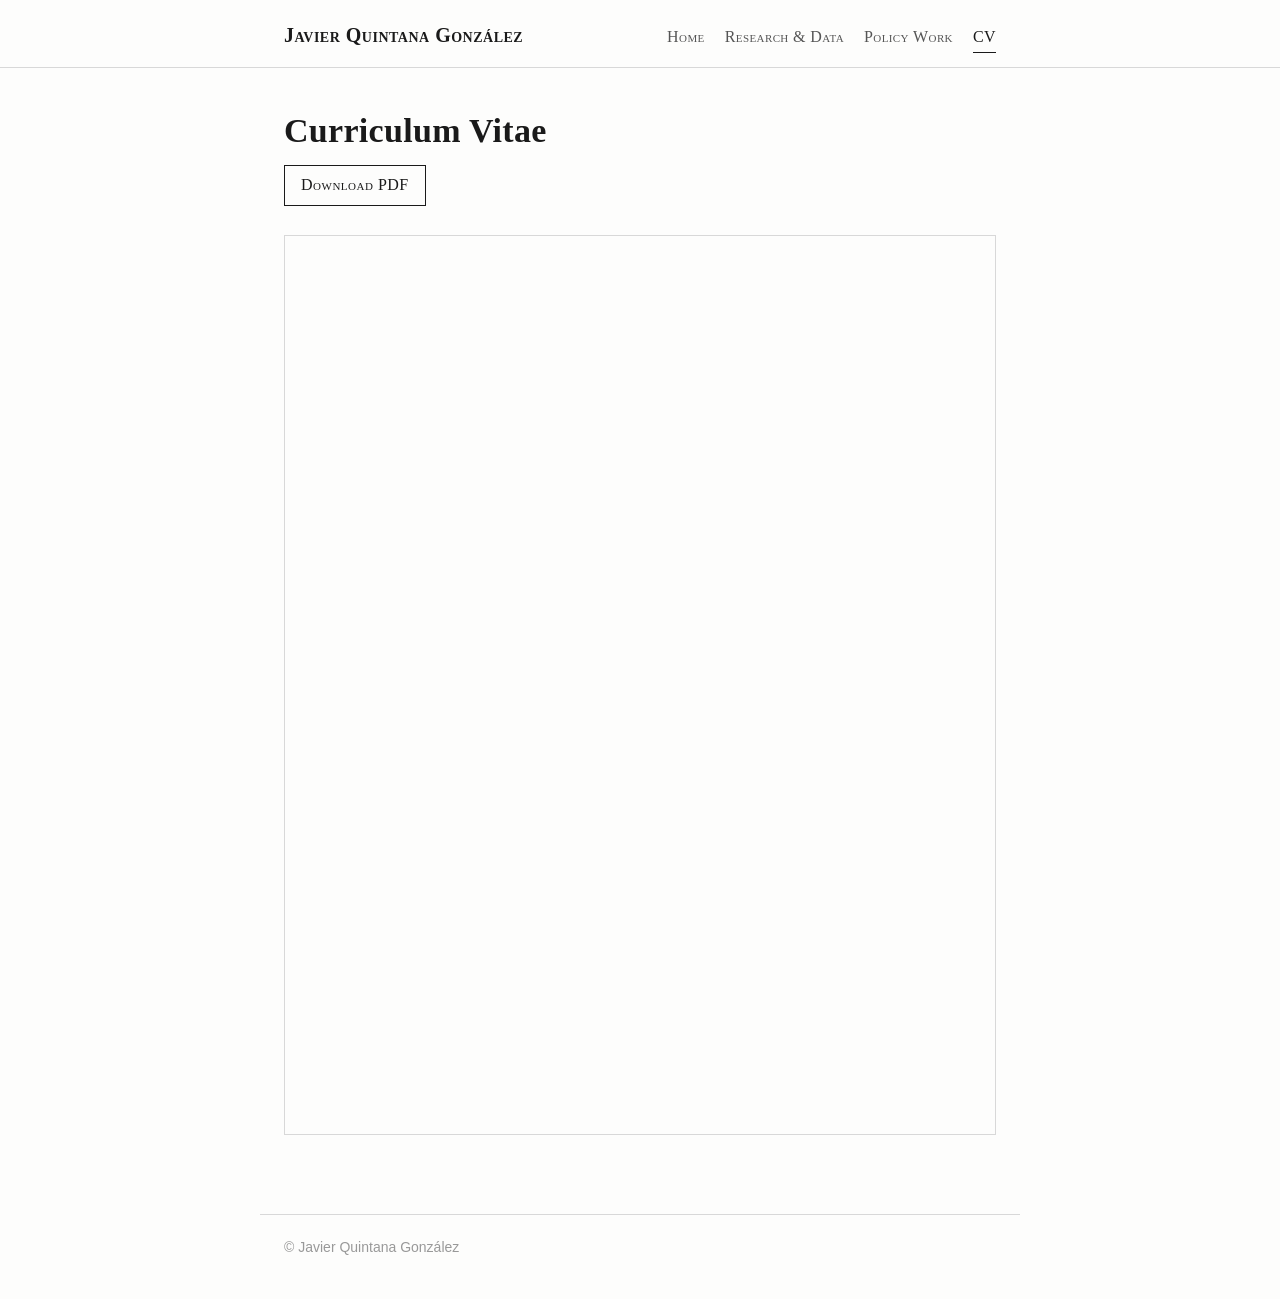
==== cv.html @ 0405611f "Add files via upload" ====
<!DOCTYPE html>
<html lang="en">
<head>
<meta charset="utf-8">
<meta name="viewport" content="width=device-width, initial-scale=1">
<title>CV — Javier Quintana González</title>
<link rel="stylesheet" href="style.css">
</head>
<body>
<header class="site">
  <div class="nav-inner">
    <a class="nav-name" href="index.html">Javier Quintana González</a>
    <nav class="menu">
      <a href="index.html">Home</a>
      <a href="research.html">Research &amp; Data</a>
      <a href="policy.html">Policy Work</a>
      <a href="cv.html" class="active">CV</a>
    </nav>
  </div>
</header>

<main>
  <h1 class="title">Curriculum Vitae</h1>
  <div class="cv-actions">
    <a class="btn" href="cv_javier_quintana.pdf" target="_blank" rel="noopener">Download PDF</a>
  </div>
  <iframe class="pdf-frame" src="cv_javier_quintana.pdf" title="CV of Javier Quintana González"></iframe>
</main>

<footer class="site">
  &copy; Javier Quintana González
</footer>
</body>
</html>
---- style.css ----
/* ---- Javier Quintana González — academic site ---- */
:root{
  --ink:#1a1a1a;
  --muted:#555;
  --rule:#d8d8d8;
  --link:#3a4a63;
  --link-hover:#8a1c1c;
  --bg:#fdfdfc;
  --maxw:760px;
}
*{box-sizing:border-box;}
html{-webkit-text-size-adjust:100%;}
body{
  margin:0;
  background:var(--bg);
  color:var(--ink);
  font-family:Georgia,"Times New Roman",Times,serif;
  font-size:18px;
  line-height:1.55;
}
a{color:var(--link);text-decoration:none;border-bottom:1px solid transparent;}
a:hover{color:var(--link-hover);border-bottom-color:currentColor;}

/* ---- top navigation ---- */
header.site{
  border-bottom:1px solid var(--rule);
  background:var(--bg);
}
.nav-inner{
  max-width:var(--maxw);
  margin:0 auto;
  padding:20px 24px 14px;
  display:flex;
  flex-wrap:wrap;
  align-items:baseline;
  justify-content:space-between;
  gap:6px 18px;
}
.nav-name{
  font-variant:small-caps;
  letter-spacing:.5px;
  font-size:20px;
  font-weight:700;
  color:var(--ink);
  border:0;
}
.nav-name:hover{color:var(--ink);}
nav.menu{display:flex;gap:20px;flex-wrap:wrap;}
nav.menu a{
  font-variant:small-caps;
  font-size:16px;
  letter-spacing:.4px;
  color:var(--muted);
  border:0;
  padding-bottom:2px;
}
nav.menu a:hover,nav.menu a.active{color:var(--ink);border-bottom:1px solid var(--ink);}

/* ---- main ---- */
main{max-width:var(--maxw);margin:0 auto;padding:34px 24px 70px;}

h1.title{
  font-size:34px;
  font-weight:700;
  margin:.1em 0 .1em;
  letter-spacing:.3px;
}
.subtitle{color:var(--muted);font-style:italic;font-size:20px;margin:0 0 1.4em;}

/* section headings, echoing the classic CV */
h2.section{
  font-variant:small-caps;
  letter-spacing:.6px;
  font-size:21px;
  font-weight:700;
  margin:1.9em 0 .1em;
  padding-bottom:.12em;
  border-bottom:.5px solid var(--ink);
}

/* ---- home layout ---- */
.home-grid{display:flex;gap:34px;flex-wrap:wrap;align-items:flex-start;margin-top:8px;}
.home-grid .photo{flex:0 0 240px;max-width:240px;}
.home-grid .photo img{width:100%;height:auto;border:1px solid var(--rule);}
.photo .placeholder{
  width:100%;aspect-ratio:4/5;border:1px dashed #bbb;
  display:flex;align-items:center;justify-content:center;
  color:#999;font-size:14px;text-align:center;padding:10px;font-family:Arial,sans-serif;
}
.home-grid .info{flex:1 1 300px;}
.info h3{font-size:17px;margin:0 0 .3em;font-variant:small-caps;letter-spacing:.4px;}
.info ul{margin:.2em 0 1.2em;padding-left:1.2em;}
.info p{margin:.2em 0;}

/* ---- publication lists ---- */
ol.pubs{list-style:none;counter-reset:pub;margin:.6em 0 0;padding:0;}
ol.pubs li{
  position:relative;
  margin:0 0 1.15em;
  padding-left:0;
}
.pub-title{font-weight:700;}
.pub-meta{color:var(--muted);}
.pub-venue{font-style:italic;}
.pub-links{font-size:15px;margin-top:.15em;}
.pub-links a{font-variant:small-caps;letter-spacing:.3px;margin-right:.7em;color:var(--link);}
.pub-abstract{
  font-size:16px;color:#333;margin:.35em 0 0;
  padding-left:14px;border-left:2px solid var(--rule);
}
.tag{font-size:13px;font-variant:small-caps;letter-spacing:.5px;color:#777;}

/* refereeing / plain prose */
.prose p{margin:.4em 0;}
.refereeing{font-style:italic;}
.refereeing .noital{font-style:normal;}

/* ---- CV embed ---- */
.cv-actions{margin:.4em 0 1.2em;}
.btn{
  display:inline-block;border:1px solid var(--ink);padding:7px 16px;
  font-variant:small-caps;letter-spacing:.5px;font-size:16px;color:var(--ink);
}
.btn:hover{background:var(--ink);color:#fff;border-bottom-color:var(--ink);}
.pdf-frame{width:100%;height:900px;border:1px solid var(--rule);margin-top:8px;}

footer.site{
  max-width:var(--maxw);margin:0 auto;padding:22px 24px 40px;
  border-top:1px solid var(--rule);color:#999;font-size:14px;font-family:Arial,sans-serif;
}

@media (max-width:560px){
  body{font-size:17px;}
  .pdf-frame{height:560px;}
  .home-grid .photo{flex-basis:100%;max-width:280px;margin:0 auto;}
}
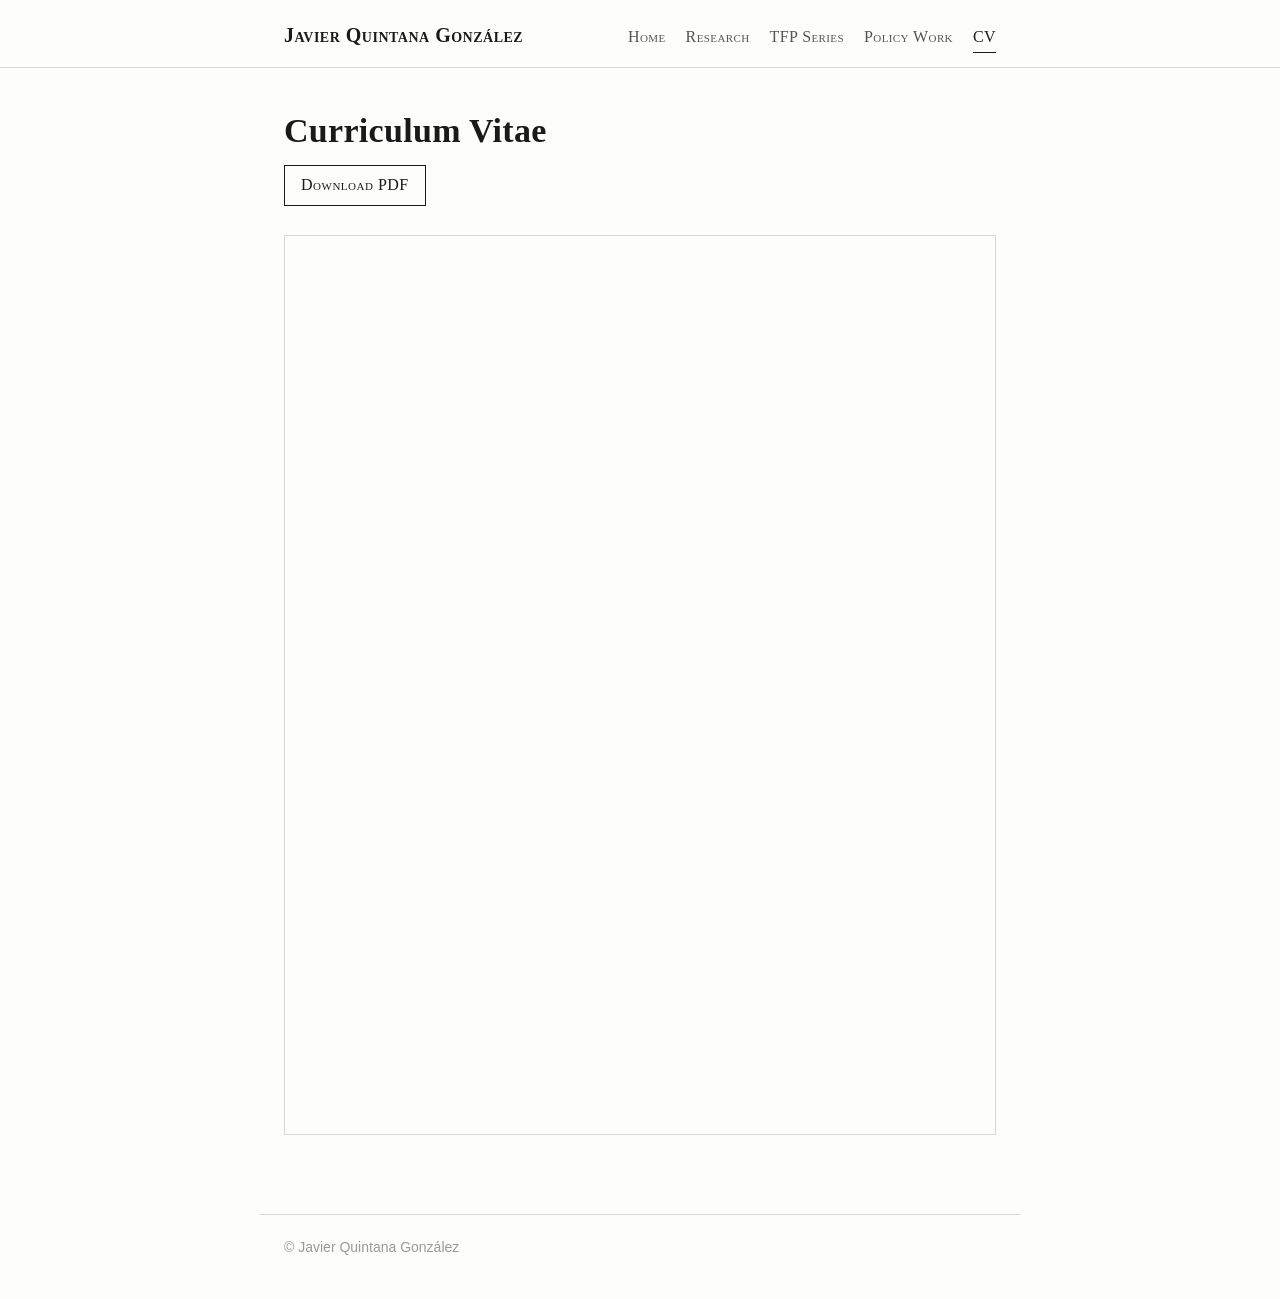
==== commit 334d3022: "Add files via upload" ====
--- a/cv.html
+++ b/cv.html
@@ -12,7 +12,8 @@
     <a class="nav-name" href="index.html">Javier Quintana González</a>
     <nav class="menu">
       <a href="index.html">Home</a>
-      <a href="research.html">Research &amp; Data</a>
+      <a href="research.html">Research</a>
+      <a href="https://www.bde.es/wbe/en/areas-actuacion/analisis-e-investigacion/recursos/europrod-ua.html" target="_blank" rel="noopener">TFP Series</a>
       <a href="policy.html">Policy Work</a>
       <a href="cv.html" class="active">CV</a>
     </nav>
--- a/style.css
+++ b/style.css
@@ -99,7 +99,9 @@
   margin:0 0 1.15em;
   padding-left:0;
 }
-.pub-title{font-weight:700;}
+.pub-title{font-weight:700;color:var(--ink);}
+a.pub-title{border-bottom:1px solid transparent;}
+a.pub-title:hover{color:var(--link-hover);border-bottom-color:currentColor;}
 .pub-meta{color:var(--muted);}
 .pub-venue{font-style:italic;}
 .pub-links{font-size:15px;margin-top:.15em;}
